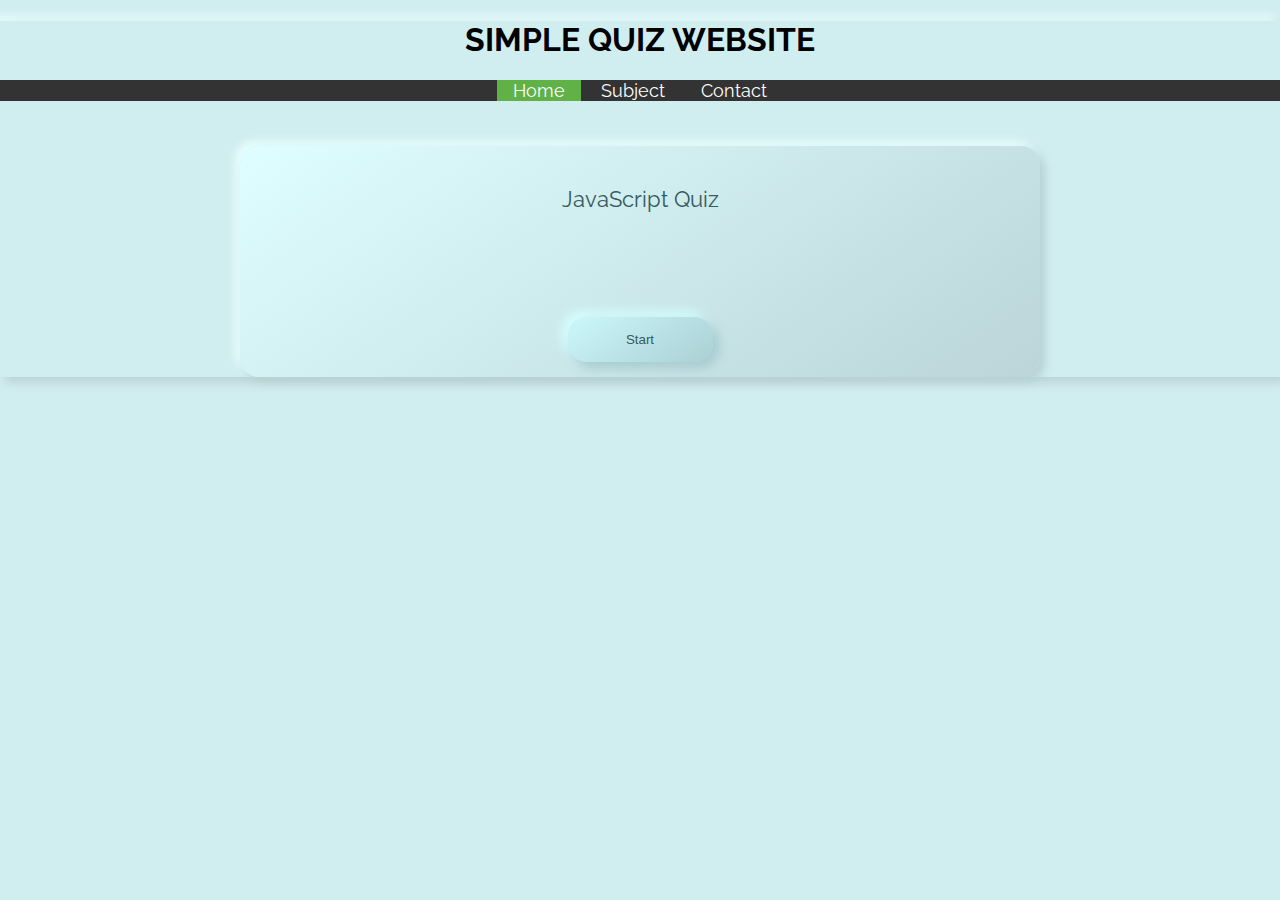
==== quiz.html @ e6b105f2 "Add files via upload" ====
<!DOCTYPE html>
<html>

<head>
    <meta charset="UTF-8">
    <meta name="viewport" content="width=device-width, initial-scale=1">
    <title> HTML_CSS_JS BASES QUIZ Web site </title>
    <link rel="stylesheet" href="styles.css">
    <link rel="stylesheet" href="stylesheetquiz.css">
</head>

<body>
    <!------------- Header section --------------------->
    <!-------   Website Title ------>
    <div class="headername">
        <h1> SIMPLE QUIZ WEBSITE </h1>
    </div>
    <!------- Horizontal menu section ------->
    <div class="tophead">
        <a class="active" href="index.html">Home</a>
        <a href="index.html">Subject</a>
        <a href="index.html">Contact</a>
    </div>

    <div class='score'>


    </div>
    <div class='box'>
        <div class='question'>
            JavaScript Quiz
        </div>

        <div class='answers-box'>


        </div>
        <button class='nextQuestion'>Start</button>
    </div>


    </div>
    <script src="quiz.js"></script>
</body>

</html>
---- styles.css ----
@import url('https://fonts.googleapis.com/css2?family=Raleway:wght@400;500;600;700&display=swap');
    body {
        margin: 0px;
        padding: 0px;
        font-family: 'Raleway', sans-serif;
        background: linear-gradient(145deg, #dffeff, #bbd5d8);
        box-shadow: 5px 5px 10px #b7d1d3, -5px -5px 10px #e9ffff;
    }
    /*  Website header */
    
    .headername {
        text-align: center;
    }
    /* Menu */
    
    .tophead {
        overflow: hidden;
        background-color: #333;
        text-align: center;
    }
    
    .tophead a {
        color: #fff;
        padding: 50px 16px;
        font-size: 18px;
        text-decoration: none;
    }
    
    .tophead a:hover {
        background-color: #ddd;
        color: black;
    }
    
    .tophead a.active {
        background-color: #60B246;
        color: white;
    }
    /* Subjects section starts here*/
     
    .right-column {
        width: 100%;
	height:250px;
        padding: 10px;
	margin:25px;
    }
    
   
    /* Subjects card */
    
    .card-column {
      float:left;
      width: 33.33%;
    }
    
    .card {
        background: linear-gradient(145deg, #dffeff, #bbd5d8);
        box-shadow: 5px 5px 10px #b7d1d3, -5px -5px 10px #e9ffff;
        /*  box-shadow: 0 4px 8px 0 rgba(0, 0, 0, 0.2);*/
        padding: 16px;
        text-align: center;
        /* background-color: #f1f1f1;  */
        text-decoration: none;
background-image: url("../maths.jpg");
    }
    
    .card h2 {
        text-decoration: none;
        text-transform: uppercase;
        color: #000;!important
    }
    
   .card:hover {background:linear-gradient(180deg, #fff, #fff);
}
    .card h2:hover {
        text-decoration: underline;
        color: blueviolet;
    }
    
    .card p {
        font-size: 14px;
    }
    /*------- Footer section starts here --------------------------------*/
    
    .footer-colum {
        float: left;
        width: 100%;
        height: auto;
        color: #fff;
        text-align:center;
        background-color: #333;
    }
i.fa {
    margin-right: 20px;
    min-width: 17px;
    text-align: center;
    font-size: 1.1rem;
  }
.fa.fa-envelope {
    font-size: 16px;
  }
  
  .fa.fa-mobile {
    font-size: 24px;
  }
---- stylesheetquiz.css ----
* {
    box-sizing: border-box;
}

body {
    background: #d0edf0;
}

.orange {
    background: linear-gradient(145deg, #75bbc3, #8bdfe8) !important;
    box-shadow: 6px 6px 12px #68a6ae, -6px -6px 12px #9cfaff;
}

.box {
    border-radius: 19px;
    padding: 15px 35px;
    background: linear-gradient(145deg, #dffeff, #bbd5d8);
    box-shadow: 5px 5px 10px #b7d1d3, -5px -5px 10px #e9ffff;
    width: clamp(800px, 80%, 800px);
    margin: 45px auto;
    display: flex;
    flex-direction: column;
    justify-content: center;
    align-items: center;
    transition: margin-top 0.3s ease;
    .question {
        margin-bottom: 25px;
        font-size: 22px;
        text-align: center;
        width: 100%;
        color: #365A5E;
        padding: 25px 18px;
        animation: fade-in 2s cubic-bezier(.39, .575, .565, 1.000) both;
    }
    .answers-box {
        width: 100%;
        display: flex;
        justify-content: center;
        gap: 25px;
        .answer {
            animation: fade-in 2s cubic-bezier(.39, .575, .565, 1.000) both;
            cursor: pointer;
            border-radius: 19px;
            background: linear-gradient(145deg, #cbf7fb, #abd0d4);
            box-shadow: 6px 6px 12px #a7cbcf, -6px -6px 12px #d5ffff;
            ;
            transition: 0.1s linear;
            &:hover {
                border-radius: 19px;
                background: linear-gradient(145deg, #abd0d4, #cbf7fb);
                box-shadow: 6px 6px 12px #98b9bc, -6px -6px 12px #e4ffff;
            }
            display:flex;
            justify-content:center;
            flex-direction:row-reverse;
            border:none;
            width:30%;
            padding:18px 15px;
            gap:15px;
            color:#365A5E;
        }
    }
}

.nextQuestion {
    width: 145px;
    padding: 15px;
    margin-top: 55px;
    border: none;
    color: #365A5E;
    border-radius: 19px;
    background: linear-gradient(145deg, #cbf7fb, #abd0d4);
    box-shadow: 6px 6px 12px #a7cbcf, -6px -6px 12px #d5ffff;
    ;
    transition: 0.1s linear;
    &:hover {
        border-radius: 19px;
        background: linear-gradient(145deg, #abd0d4, #cbf7fb);
        box-shadow: 6px 6px 12px #98b9bc, -6px -6px 12px #e4ffff;
    }
}

.true {
    color: green
}

.score {
    display: none;
    color: #00ff2a;
    padding: 15px;
    width: 45px;
    height: 25px;
    margin: 45px auto;
    text-align: center;
    padding: 5px;
    justify-content: center;
    align-items: center;
    border-radius: 5px;
    background: white;
}

.about-me {
    border-radius: 5px;
    width: 300px;
    margin: auto;
    color: white;
    text-align: center;
    background: #1dc7dc;
    padding: 7px 18px;
    a {
        color: white;
    }
}

.resetBtn {
    width: 145px;
    padding: 15px;
    margin-top: 55px;
    border: none;
    color: #365A5E;
    border-radius: 19px;
    background: linear-gradient(145deg, #cbf7fb, #abd0d4);
    box-shadow: 6px 6px 12px #a7cbcf, -6px -6px 12px #d5ffff;
    ;
    transition: 0.1s linear;
    &:hover {
        border-radius: 19px;
        background: linear-gradient(145deg, #abd0d4, #cbf7fb);
        box-shadow: 6px 6px 12px #98b9bc, -6px -6px 12px #e4ffff;
    }
}

@keyframes fade-in {
    0% {
        opacity: 0
    }
    100% {
        opacity: 1
    }
}
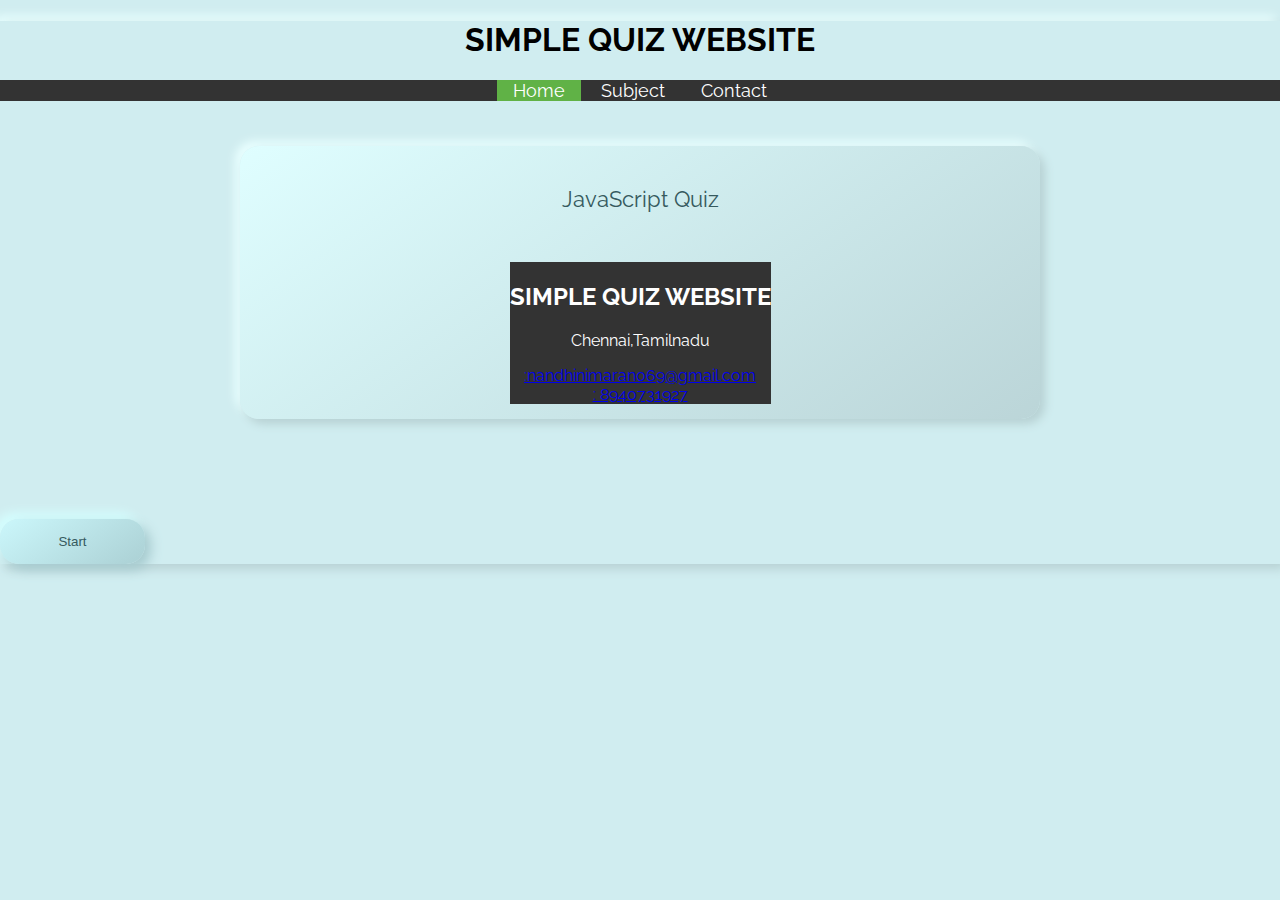
==== commit ffdf2870: "Update quiz.html" ====
--- a/quiz.html
+++ b/quiz.html
@@ -30,6 +30,26 @@
         <div class='question'>
             JavaScript Quiz
         </div>
+        
+        
+    <!---- Footer section ---------------->
+    <footer>
+        <div class="footer-colum">
+            <h2> SIMPLE QUIZ WEBSITE</h2>
+            <p>Chennai,Tamilnadu</p>
+           
+
+          <div class="box-date d-flex align-items-center">
+                <i class="fa fa-envelope" aria-hidden="true"></i>
+                <a href="mailto:nandhinimaran069@gmail.com">:nandhinimaran069@gmail.com</a>
+           </div>
+           <div class="box-date d-flex align-items-center">    
+                <i class="fa fa-phone-square" aria-hidden="true"></i>
+                 <a href="tel:8940731927">: 8940731927</a>
+             </div>
+        </div>
+    </footer>
+    </div>
 
         <div class='answers-box'>
 
@@ -43,4 +63,4 @@
     <script src="quiz.js"></script>
 </body>
 
-</html>+</html>
--- a/styles.css
+++ b/styles.css
@@ -88,12 +88,13 @@
         color: #fff;
         text-align:center;
         background-color: #333;
+	text-decoration:none;!important
     }
 i.fa {
-    margin-right: 20px;
     min-width: 17px;
     text-align: center;
-    font-size: 1.1rem;
+    font-size: 16px;
+    color: #fff;
   }
 .fa.fa-envelope {
     font-size: 16px;
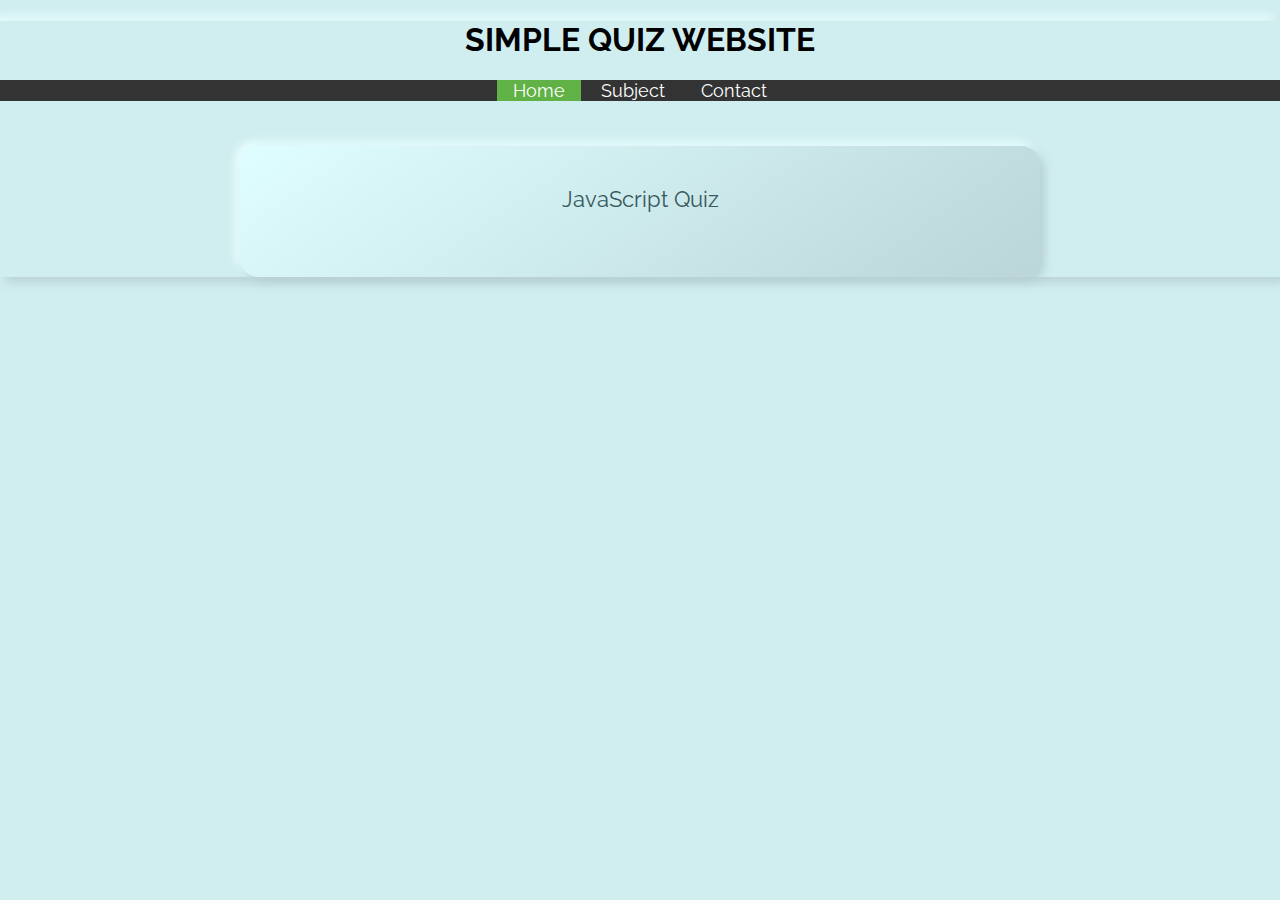
==== commit 638bae1d: "Update quiz.html" ====
--- a/quiz.html
+++ b/quiz.html
@@ -32,34 +32,7 @@
         </div>
         
         
-    <!---- Footer section ---------------->
-    <footer>
-        <div class="footer-colum">
-            <h2> SIMPLE QUIZ WEBSITE</h2>
-            <p>Chennai,Tamilnadu</p>
-           
-
-          <div class="box-date d-flex align-items-center">
-                <i class="fa fa-envelope" aria-hidden="true"></i>
-                <a href="mailto:nandhinimaran069@gmail.com">:nandhinimaran069@gmail.com</a>
-           </div>
-           <div class="box-date d-flex align-items-center">    
-                <i class="fa fa-phone-square" aria-hidden="true"></i>
-                 <a href="tel:8940731927">: 8940731927</a>
-             </div>
-        </div>
-    </footer>
-    </div>
-
-        <div class='answers-box'>
-
-
-        </div>
-        <button class='nextQuestion'>Start</button>
-    </div>
-
-
-    </div>
+  
     <script src="quiz.js"></script>
 </body>
 
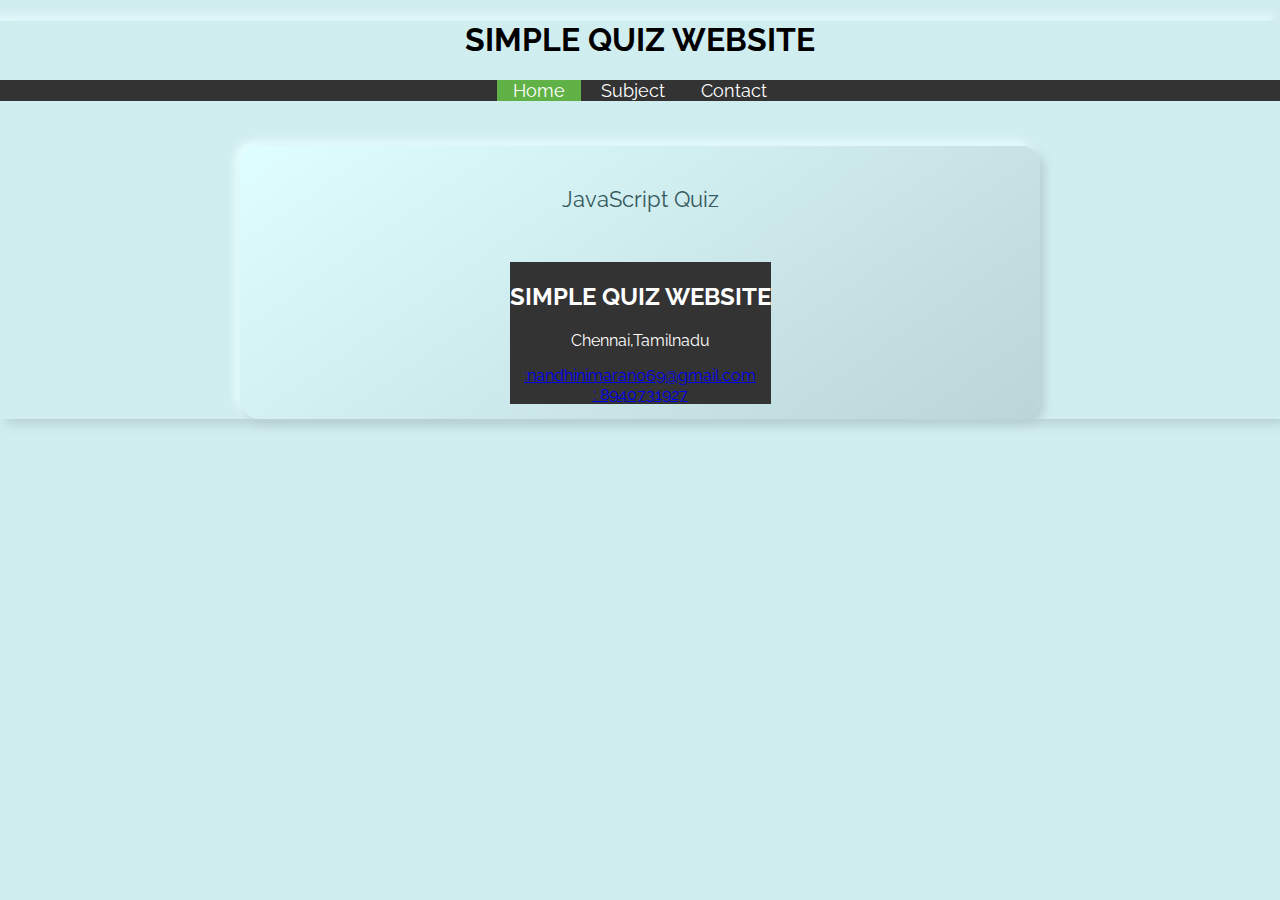
==== commit 35067c0d: "Update quiz.html" ====
--- a/quiz.html
+++ b/quiz.html
@@ -30,6 +30,24 @@
         <div class='question'>
             JavaScript Quiz
         </div>
+        <!---- Footer section ---------------->
+    <footer>
+        <div class="footer-colum">
+            <h2> SIMPLE QUIZ WEBSITE</h2>
+            <p>Chennai,Tamilnadu</p>
+           
+
+          <div class="box-date d-flex align-items-center">
+                <i class="fa fa-envelope" aria-hidden="true"></i>
+                <a href="mailto:nandhinimaran069@gmail.com">:nandhinimaran069@gmail.com</a>
+           </div>
+           <div class="box-date d-flex align-items-center">    
+                <i class="fa fa-phone-square" aria-hidden="true"></i>
+                 <a href="tel:8940731927">: 8940731927</a>
+             </div>
+        </div>
+    </footer>
+    </div>
         
         
   
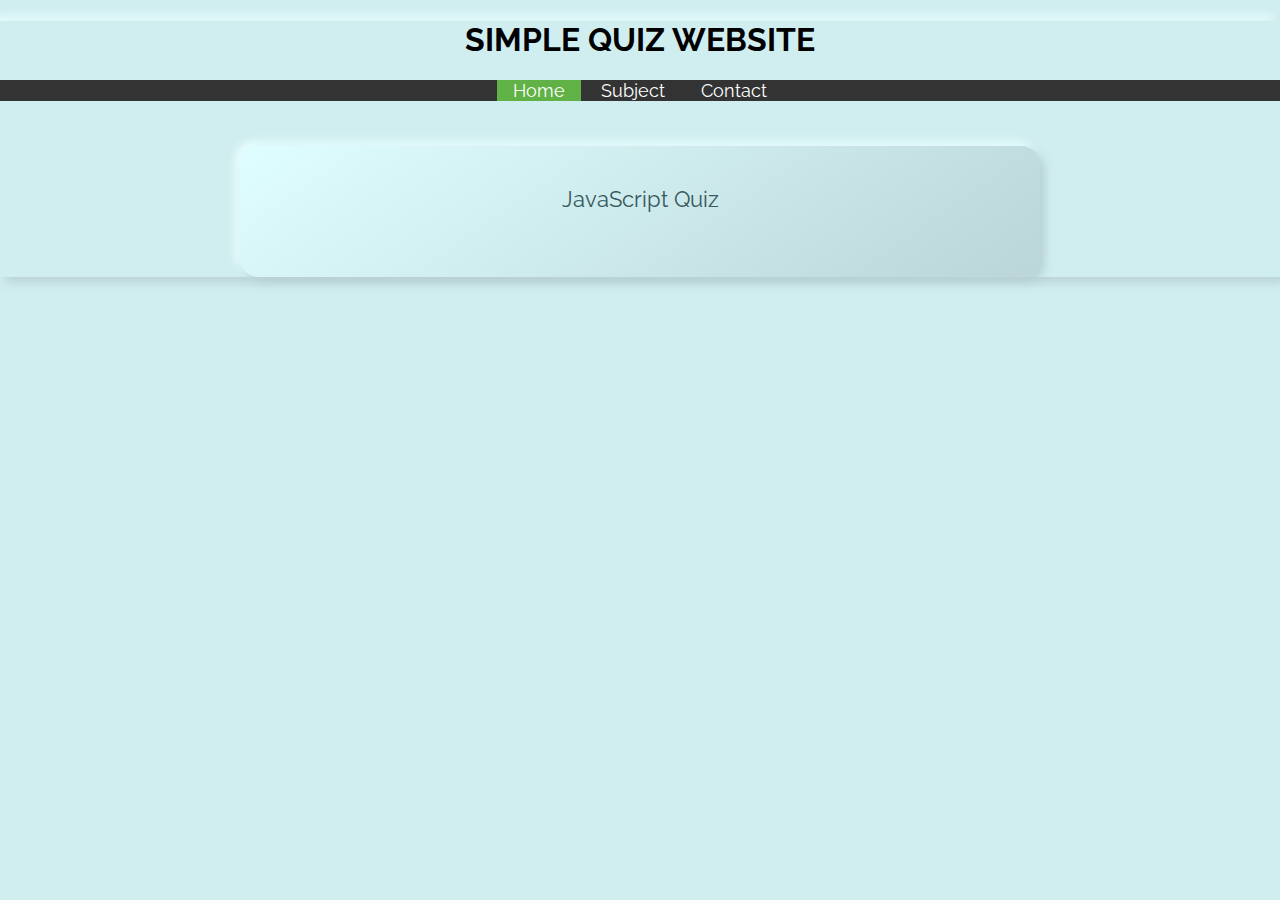
==== commit 8f34be62: "Update quiz.html" ====
--- a/quiz.html
+++ b/quiz.html
@@ -30,24 +30,6 @@
         <div class='question'>
             JavaScript Quiz
         </div>
-        <!---- Footer section ---------------->
-    <footer>
-        <div class="footer-colum">
-            <h2> SIMPLE QUIZ WEBSITE</h2>
-            <p>Chennai,Tamilnadu</p>
-           
-
-          <div class="box-date d-flex align-items-center">
-                <i class="fa fa-envelope" aria-hidden="true"></i>
-                <a href="mailto:nandhinimaran069@gmail.com">:nandhinimaran069@gmail.com</a>
-           </div>
-           <div class="box-date d-flex align-items-center">    
-                <i class="fa fa-phone-square" aria-hidden="true"></i>
-                 <a href="tel:8940731927">: 8940731927</a>
-             </div>
-        </div>
-    </footer>
-    </div>
         
         
   
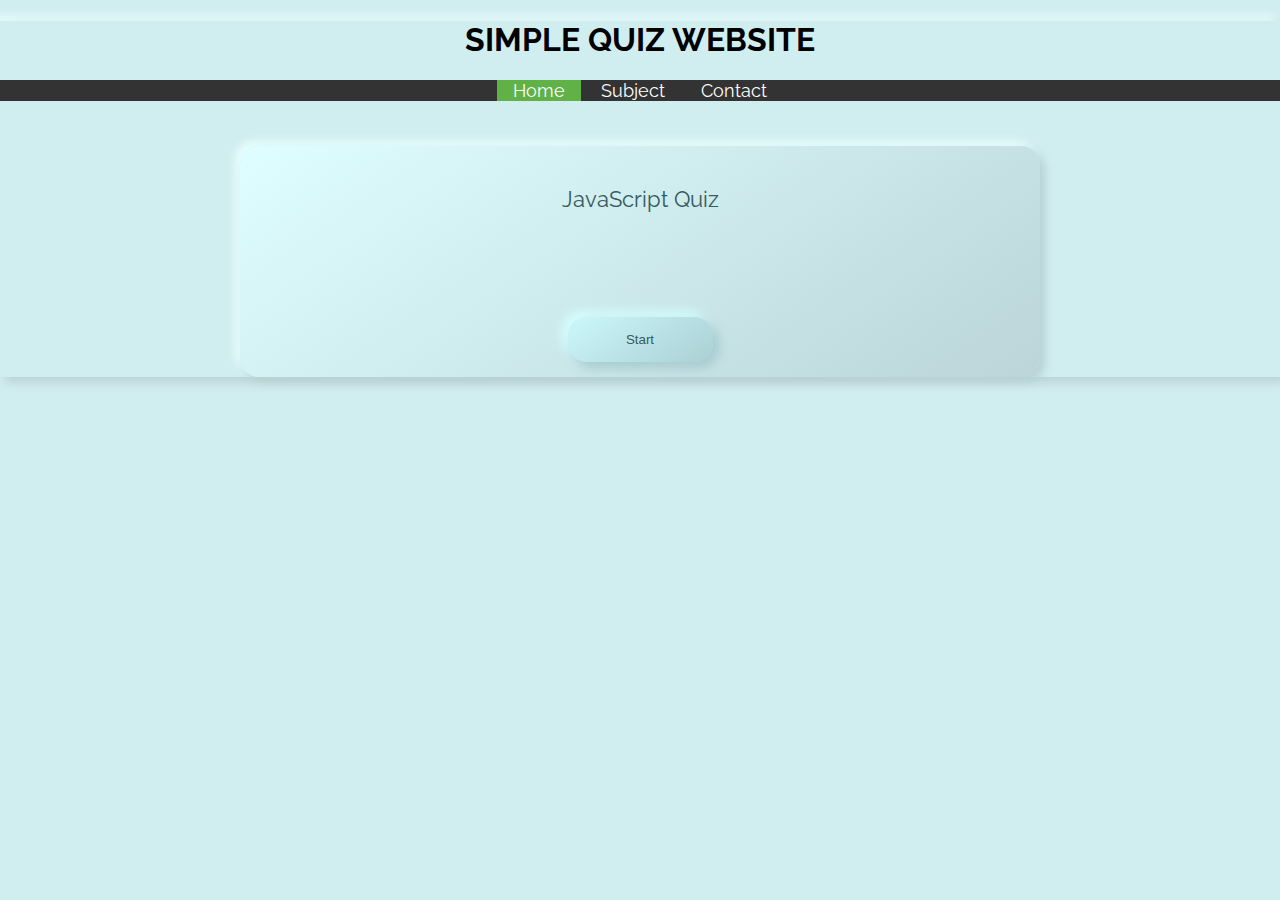
==== commit c440b380: "Update quiz.html" ====
--- a/quiz.html
+++ b/quiz.html
@@ -30,10 +30,13 @@
         <div class='question'>
             JavaScript Quiz
         </div>
+        <div class='answers-box'>
+       </div>
+        <button class='nextQuestion'>Start</button>
+    </div>
+    </div>
         
-        
-  
-    <script src="quiz.js"></script>
+ <script src="quiz.js"></script>
 </body>
 
 </html>
